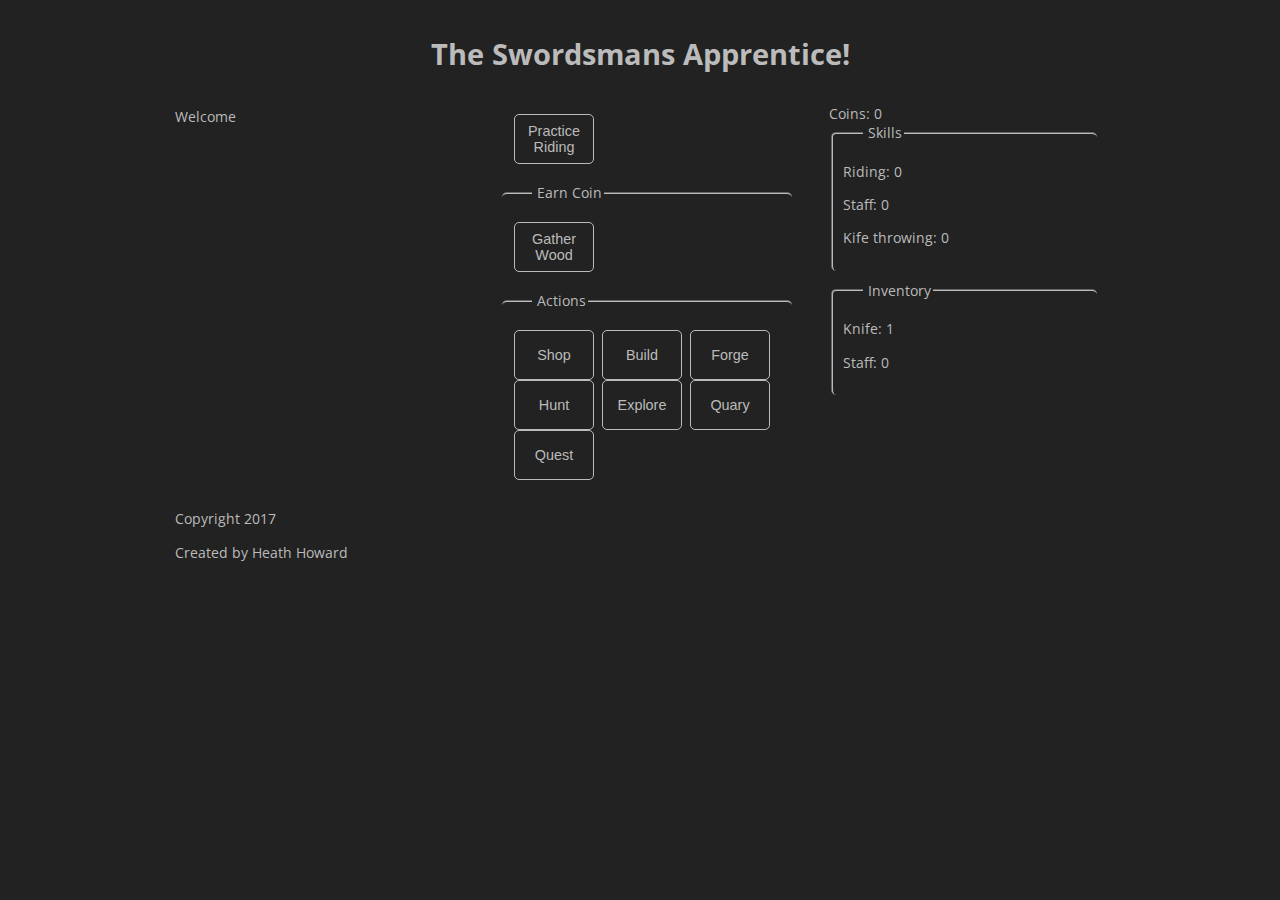
==== index.html @ 6ad1d238 "Refactored practice and earning coin code to be more reusable" ====
<html>
<head>
<style>
</style>

<link rel="stylesheet" href="styles.css">
</head>
<body>
  <div id="pagewrap">

  	<header>
  		<h1>The Swordsmans Apprentice!</h1>
  	</header>

  	<section id="content">
      <div id="messages">
      <div class="message">Welcome</div>
    </div>
  	</section>

  	<section id="middle">
    <fieldset class="middle-set top-set">
    		<button id="practiceRiding" class="practiceButton" onclick="earnCoin('ridingSkills','practiceRiding')">Practice Riding</button>
        <button id="practiceStaff" class="practiceButton hidden" onclick="earnCoin('staffSkills','practiceStaff')">Practice with Staff</button>
    </fieldset>

    <fieldset class="middle-set">
      <legend>Earn Coin</legend>
        <button id="gatherWood" class="earnCoin" onclick="earnCoin('gatherWood')">Gather Wood
        </button>
        <button id="runDelivery" class="earnCoin hidden" onclick="earnCoin('runDelivery')">Run Deliveries</button>
    </fieldset>

    <fieldset class="middle-set">
      <legend>Actions</legend>
        <button id="shop" class="actions" onclick="shop()">Shop</button>
        <button>Build</button>
        <button>Forge</button>
        <button>Hunt</button>
        <button>Explore</button>
        <button>Quary</button>
        <button>Quest</button>
    </fieldset>
  	</section>

  	<aside id="sidebar">
      <div>Coins: <span id="coins">0</span>
    </div>
<fieldset>
  <legend>Skills</legend>
  <p>Riding: <span id="ridingSkillsLevel">0</span></p>
  <p>Staff: <span id="staffSkillsLevel">0</span></p>
  <p>Kife throwing: 0</p>
</fieldset>
<fieldset>
  <legend>Inventory</legend>
  <p>Knife: 1</p>
  <p>Staff: 0</p>
</fieldset>
  	</aside>

  	<footer>
  		<p>Copyright 2017</p>
  		<p>Created by Heath Howard</p>
  	</footer>

  </div>


  <script src="index.js" defer></script>

</body>
</html>
---- styles.css ----
@import url(https://fonts.googleapis.com/css?family=Open+Sans);

body {
  font-family: 'Open Sans', sans-serif;
  color: #BBB;
  font-size: .9em;
  background-color: #222;
}

/* STRUCTURE */

#pagewrap {
	padding: 5px;
	width: 960px;
	margin: 10px auto;
}
header {
	height: 50px;
	padding: 0px 15px;
  padding-bottom: 10px;
  text-align: center;

}
#content {
	width: 290px;
	float: left;
	padding: 5px 15px;
}

#middle {
	width: 294px; /* Account for margins + border values */
	float: left;
	padding: 5px 15px;
	margin: 0px 5px 5px 5px;
}

#sidebar {
	width: 270px;
	padding: 5px 15px;
	float: left;
}
footer {
	clear: both;
	padding: 0 15px;
}

/************************************************************************************
MEDIA QUERIES
*************************************************************************************/
/* for 980px or less */
@media screen and (max-width: 980px) {

	#pagewrap {
		width: 94%;
	}
	#content {
		width: 41%;
		padding: 1% 4%;
	}
	#middle {
		width: 41%;
		padding: 30px 4% 1% 4%;
		margin: 0px 0px 5px 5px;
		float: right;
	}

	#sidebar {
		clear: both;
		padding: 1% 4%;
		width: auto;
		float: none;
	}

	header, footer {
		padding: 1% 4%;
	}
}

/* for 700px or less */
@media screen and (max-width: 600px) {

	#content {
		width: auto;
		float: none;
	}

	#middle {
		width: auto;
		float: none;
		margin-left: 0px;
	}

	#sidebar {
		width: auto;
		float: none;
	}

}

/* for 480px or less */
@media screen and (max-width: 480px) {

	header {
		height: auto;
	}
	h1 {
		font-size: 1em;
	}
	#sidebar {
		display: none;
	}

}


#content {
	//background: #f8f8f8;
}
#sidebar {
	//background: #f0efef;
}
header, #content, #middle, #sidebar {
	margin-bottom: 5px;
}

#pagewrap, header, #content, #middle, #sidebar, footer {
//	border: solid 1px #ccc;
}

button, .button{
  border-radius: 5px;
  padding: 2px;
  margin: 0px 2px;
  width:80px;
  height:50px;
  background-color: inherit;
  border-style: solid;
  border-width: 1px;
  border-color: #BBB;
  color:#BBB;
  font-size: 1em;
  /*float:left;*/
}

button:hover {
  background: #333;
  color: #AAA;
  outline: 0px;
}

button:focus {outline:0;}
button:disabled {
  background-color: #333;
  color: #AAA;
}

div.button div.coolDown {
  position: absolute;
  top: 0px;
  left: 0px;
  height: 100%;
  width: 50%;
  z-index: -1;
  background-color: #444;
  overflow:hidden;
}

fieldset{
  border-radius: 5px;
  padding-left: 10px;
  margin-bottom: 10px;
  background-color: inherit;
  border-style: solid 1px;
  border-color: #BBB;
  color:#BBB;
  border-bottom: 0px;
  border-right: 0px;
}

legend {
  padding-left: 5px;
  margin-left: 20px
}

.middle-set {
  border-left: 0px;
  margin-top: 10px;
  padding-top: 20px;
}

.top-set {
  border-top: 0px;
  padding-top: 0px;
}

.message {
  padding: 3px 0px;
}

.hidden {
  visibility: hidden;
}
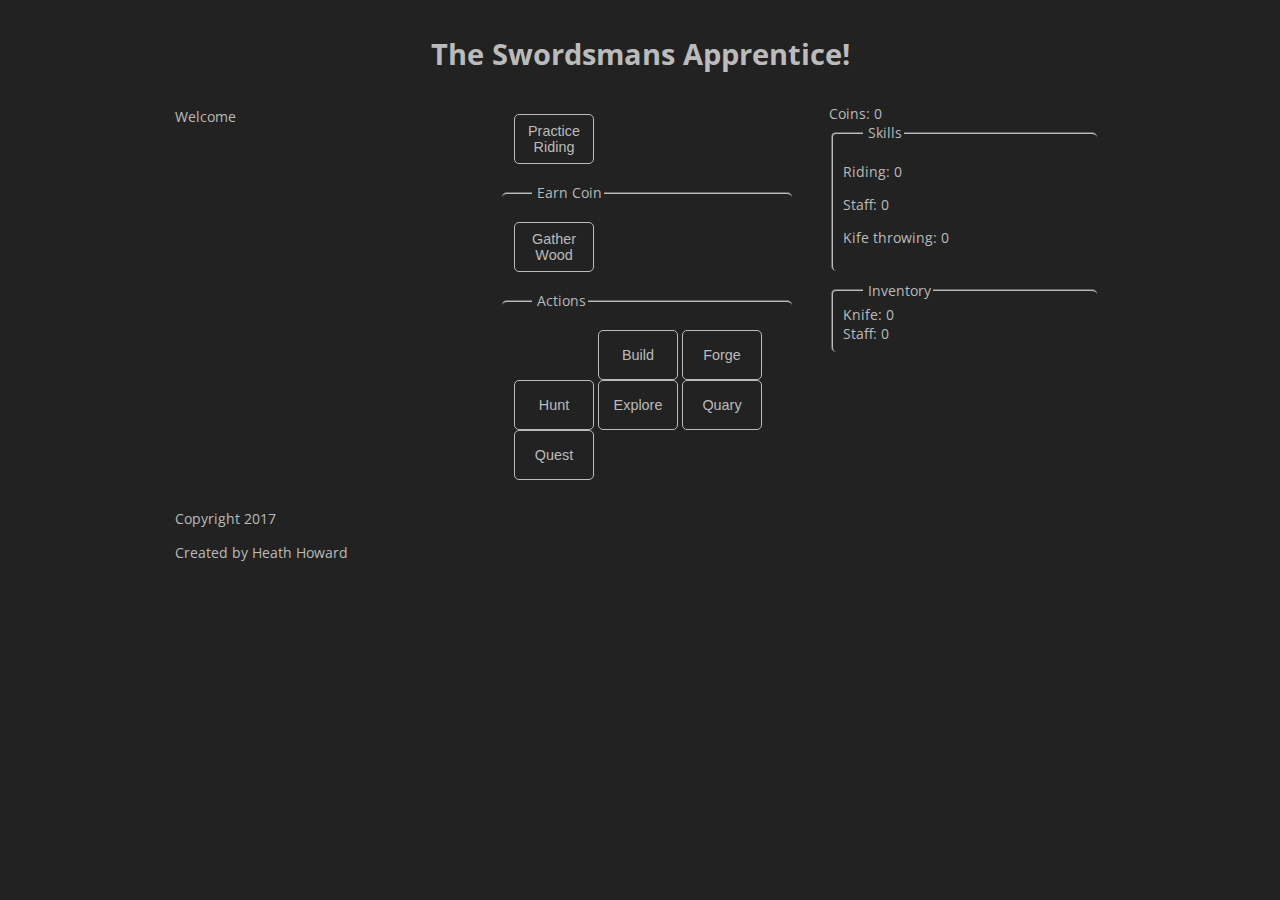
==== commit 521f7bda: "Added shop, with popup module, and purchase items." ====
--- a/index.html
+++ b/index.html
@@ -33,7 +33,7 @@
 
     <fieldset class="middle-set">
       <legend>Actions</legend>
-        <button id="shop" class="actions" onclick="shop()">Shop</button>
+        <a href="#openShop"><button id="shop" class="actions hidden" a >Shop</button></a>
         <button>Build</button>
         <button>Forge</button>
         <button>Hunt</button>
@@ -54,8 +54,8 @@
 </fieldset>
 <fieldset>
   <legend>Inventory</legend>
-  <p>Knife: 1</p>
-  <p>Staff: 0</p>
+  <div id="knife" class="inventory">Knife: <span id="knifeCount">0</span></div>
+  <div id="staff" class="inventory">Staff: <span id="knifeCount">0</span></div>
 </fieldset>
   	</aside>
 
@@ -66,6 +66,21 @@
 
   </div>
 
+  <div id="openShop" class="modalDialog">
+	<div>
+		<a href="#close" title="Close" class="close">X</a>
+		<h2>Welcome to my shop!</h2>
+		<p>What would you like to purchase</p>
+    <fieldset>
+      <legend>Tools</legend>
+        <button id="axe" class="shop" onclick="purchase('axe')">Wood Axe</button>
+</fieldset>
+<fieldset>
+  <legend>Weopons</legend>
+  <button id="staff" class="shop" onclick="purchase('staff')">Wood Staff</button>
+	</div>
+</div>
+
 
   <script src="index.js" defer></script>
 
--- a/styles.css
+++ b/styles.css
@@ -139,7 +139,7 @@
   border-color: #BBB;
   color:#BBB;
   font-size: 1em;
-  /*float:left;*/
+  float:left;
 }
 
 button:hover {
@@ -154,7 +154,7 @@
   color: #AAA;
 }
 
-div.button div.coolDown {
+/*div.button div.coolDown {
   position: absolute;
   top: 0px;
   left: 0px;
@@ -163,7 +163,7 @@
   z-index: -1;
   background-color: #444;
   overflow:hidden;
-}
+}*/
 
 fieldset{
   border-radius: 5px;
@@ -200,3 +200,62 @@
 .hidden {
   visibility: hidden;
 }
+
+
+/*
+CSS3 popup found here
+https://www.webdesignerdepot.com/2012/10/creating-a-modal-window-with-html5-and-css3/
+*/
+.modalDialog {
+	position: fixed;
+	font-family: Arial, Helvetica, sans-serif;
+	top: 0;
+	right: 0;
+	bottom: 0;
+	left: 0;
+	background: rgba(0,0,0,0.8);
+	z-index: 99999;
+	opacity:0;
+	-webkit-transition: opacity 400ms ease-in;
+	-moz-transition: opacity 400ms ease-in;
+	transition: opacity 400ms ease-in;
+	pointer-events: none;
+}
+.modalDialog:target {
+	opacity:1;
+	pointer-events: auto;
+}
+
+.modalDialog > div {
+	width: 400px;
+	position: relative;
+	margin: 10% auto;
+	padding: 5px 20px 13px 20px;
+	border-radius: 10px;
+	background: #fff;
+  color: #222;
+	/*background: -moz-linear-gradient(#fff, #999);
+	background: -webkit-linear-gradient(#fff, #999);*/
+	background: -o-linear-gradient(#fff, #999);
+}
+
+.close {
+	background: #606061;
+	color: #FFFFFF;
+	line-height: 25px;
+	position: absolute;
+	right: -12px;
+	text-align: center;
+	top: -10px;
+	width: 24px;
+	text-decoration: none;
+	font-weight: bold;
+	-webkit-border-radius: 12px;
+	-moz-border-radius: 12px;
+	border-radius: 12px;
+	-moz-box-shadow: 1px 1px 3px #000;
+	-webkit-box-shadow: 1px 1px 3px #000;
+	box-shadow: 1px 1px 3px #000;
+}
+
+.close:hover { background: #00d9ff; }
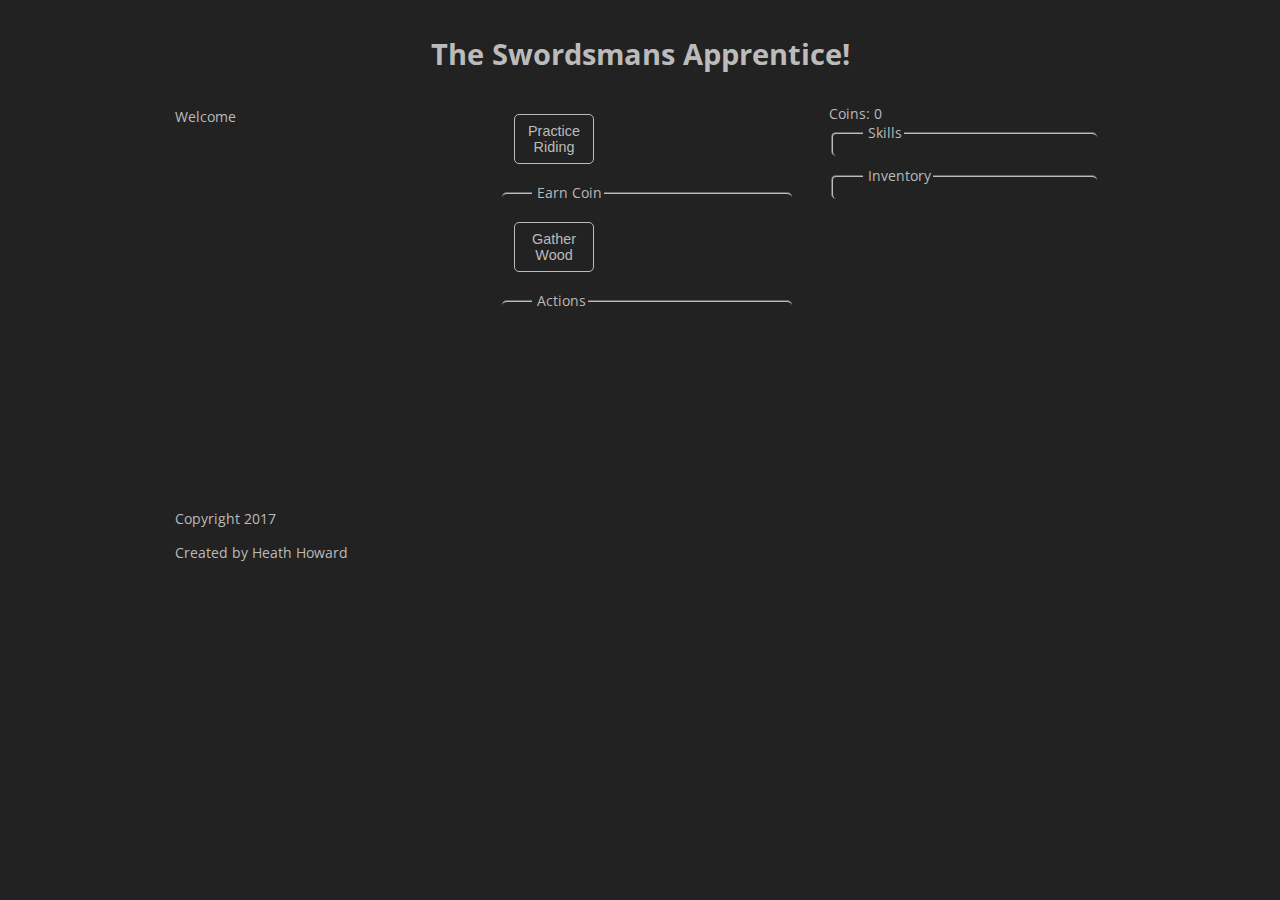
==== commit 868da15c: "Updating handling skills better and beutified code" ====
--- a/index.html
+++ b/index.html
@@ -34,12 +34,12 @@
     <fieldset class="middle-set">
       <legend>Actions</legend>
         <a href="#openShop"><button id="shop" class="actions hidden" a >Shop</button></a>
-        <button>Build</button>
-        <button>Forge</button>
-        <button>Hunt</button>
-        <button>Explore</button>
-        <button>Quary</button>
-        <button>Quest</button>
+        <button class="actions hidden">Build</button>
+        <button class="actions hidden">Forge</button>
+        <button class="actions hidden">Hunt</button>
+        <button class="actions hidden">Explore</button>
+        <button class="actions hidden">Quary</button>
+        <button class="actions hidden">Quest</button>
     </fieldset>
   	</section>
 
@@ -48,14 +48,18 @@
     </div>
 <fieldset>
   <legend>Skills</legend>
-  <p>Riding: <span id="ridingSkillsLevel">0</span></p>
-  <p>Staff: <span id="staffSkillsLevel">0</span></p>
-  <p>Kife throwing: 0</p>
+  <div id="skillLevels">
+    <!-- <p>Riding: <span id="ridingSkillsLevel">0</span></p>
+    <p>Staff: <span id="staffSkillsLevel">0</span></p>
+    <p>Kife throwing: 0</p> -->
+  </div>
 </fieldset>
 <fieldset>
   <legend>Inventory</legend>
-  <div id="knife" class="inventory">Knife: <span id="knifeCount">0</span></div>
-  <div id="staff" class="inventory">Staff: <span id="knifeCount">0</span></div>
+  <div id="inventory">
+    <!-- <div id="knife" class="inventoryItem">Knife: <span id="knifeCount">0</span></div>
+    <div id="staff" class="inventoryItem">Staff: <span id="knifeCount">0</span></div> -->
+  </div>
 </fieldset>
   	</aside>
 
@@ -73,7 +77,7 @@
 		<p>What would you like to purchase</p>
     <fieldset>
       <legend>Tools</legend>
-        <button id="axe" class="shop" onclick="purchase('axe')">Wood Axe</button>
+        <button id="axe" class="shop" onclick="purchase('axe'),location.href='#close'">Wood Axe</button>
 </fieldset>
 <fieldset>
   <legend>Weopons</legend>
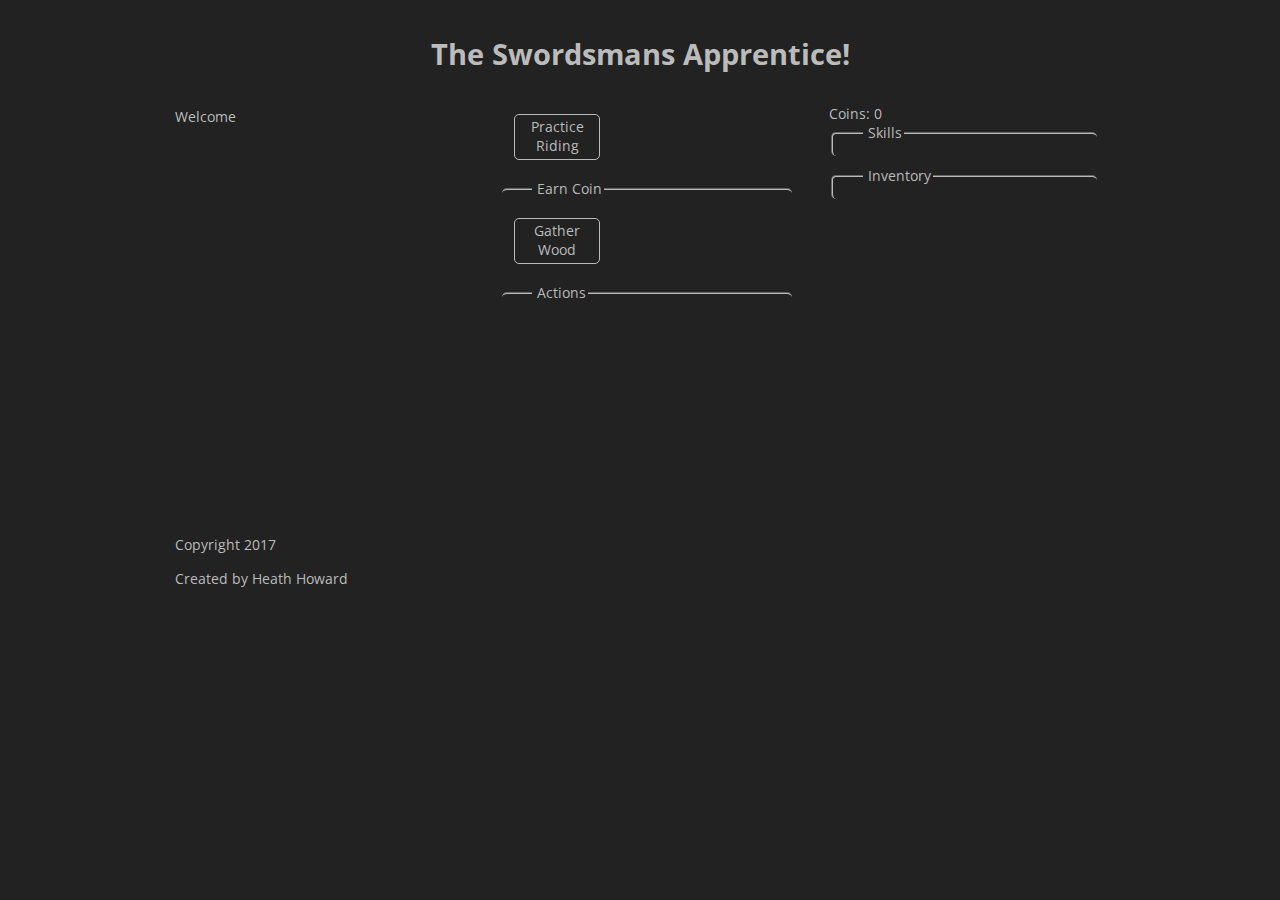
==== commit 15ab2053: "Implemented tooltip hints" ====
--- a/index.html
+++ b/index.html
@@ -20,26 +20,26 @@
 
   	<section id="middle">
     <fieldset class="middle-set top-set">
-    		<button id="practiceRiding" class="practiceButton" onclick="earnCoin('ridingSkills','practiceRiding')">Practice Riding</button>
-        <button id="practiceStaff" class="practiceButton hidden" onclick="earnCoin('staffSkills','practiceStaff')">Practice with Staff</button>
+    		<div id="practiceRiding" class="button practicediv" onclick="earnCoin('ridingSkills','practiceRiding')">Practice Riding</div>
+        <div id="practiceStaff" class="button practicediv hidden" onclick="earnCoin('staffSkills','practiceStaff')">Practice with Staff</div>
     </fieldset>
 
     <fieldset class="middle-set">
       <legend>Earn Coin</legend>
-        <button id="gatherWood" class="earnCoin" onclick="earnCoin('gatherWood')">Gather Wood
-        </button>
-        <button id="runDelivery" class="earnCoin hidden" onclick="earnCoin('runDelivery')">Run Deliveries</button>
+        <div id="gatherWood" class="button earnCoin tooltip" onclick="earnCoin('gatherWood')">Gather Wood<span id='gatheringWoodPay' class="tooltiptext">+1 coin</span>
+        </div>
+        <div id="runDelivery" class="button earnCoin tooltip hidden" onclick="earnCoin('runDelivery')">Run Deliveries<span id='deliveryPay' class="tooltiptext">+2 coin</span></div>
     </fieldset>
 
     <fieldset class="middle-set">
       <legend>Actions</legend>
-        <a href="#openShop"><button id="shop" class="actions hidden" a >Shop</button></a>
-        <button class="actions hidden">Build</button>
-        <button class="actions hidden">Forge</button>
-        <button class="actions hidden">Hunt</button>
-        <button class="actions hidden">Explore</button>
-        <button class="actions hidden">Quary</button>
-        <button class="actions hidden">Quest</button>
+        <a href="#openShop"><div id="shop" class="button actions hidden" onclick="sendShopMessage('What would you like to purchase?')" >Shop</div></a>
+        <div class="button actions hidden">Build</div>
+        <div class="button actions hidden">Forge</div>
+        <div class="button actions hidden">Hunt</div>
+        <div class="button actions hidden">Explore</div>
+        <div class="button actions hidden">Quary</div>
+        <div class="button actions hidden">Quest</div>
     </fieldset>
   	</section>
 
@@ -74,14 +74,14 @@
 	<div>
 		<a href="#close" title="Close" class="close">X</a>
 		<h2>Welcome to my shop!</h2>
-		<p>What would you like to purchase</p>
+		<p id="shopMsg">What would you like to purchase</p>
     <fieldset>
       <legend>Tools</legend>
-        <button id="axe" class="shop" onclick="purchase('axe'),location.href='#close'">Wood Axe</button>
+        <div id="axe" class="button shop" onclick="purchase('axe')">Wood Axe</div>
 </fieldset>
 <fieldset>
   <legend>Weopons</legend>
-  <button id="staff" class="shop" onclick="purchase('staff')">Wood Staff</button>
+  <div id="staff" class="button shop" onclick="purchase('staff')">Wood Staff</div>
 	</div>
 </div>
 
--- a/styles.css
+++ b/styles.css
@@ -132,7 +132,7 @@
   padding: 2px;
   margin: 0px 2px;
   width:80px;
-  height:50px;
+  min-height: 40px;
   background-color: inherit;
   border-style: solid;
   border-width: 1px;
@@ -140,16 +140,17 @@
   color:#BBB;
   font-size: 1em;
   float:left;
-}
-
-button:hover {
+  text-align: center;
+}
+
+button:hover, .button:hover {
   background: #333;
   color: #AAA;
   outline: 0px;
 }
 
-button:focus {outline:0;}
-button:disabled {
+button:focus, .button:focus {outline:0;}
+button:disabled, .button:disabled {
   background-color: #333;
   color: #AAA;
 }
@@ -259,3 +260,44 @@
 }
 
 .close:hover { background: #00d9ff; }
+
+/* https://www.w3schools.com/css/css_tooltip.asp */
+/* Tooltip container */
+.tooltip {
+    position: relative;
+    display: inline-block;
+}
+
+/* Tooltip text */
+.tooltip .tooltiptext {
+  visibility: hidden;
+  width: 60px;
+  background-color: #666;
+  color: #fff;
+  text-align: center;
+  border-radius: 6px;
+  padding: 5px 0;
+
+  /* Position the tooltip */
+  position: absolute;
+  z-index: 1;
+  top: 100%;
+  left: 50%;
+  margin-left: -30px;
+}
+/*Create arrow, like it's a content bubble*/
+.tooltip .tooltiptext::after {
+    content: " ";
+    position: absolute;
+    bottom: 100%;  /* At the top of the tooltip */
+    left: 50%;
+    margin-left: -5px;
+    border-width: 5px;
+    border-style: solid;
+    border-color: transparent transparent #666 transparent;
+}
+
+/* Show the tooltip text when you mouse over the tooltip container */
+.tooltip:hover .tooltiptext {
+    visibility: visible;
+}
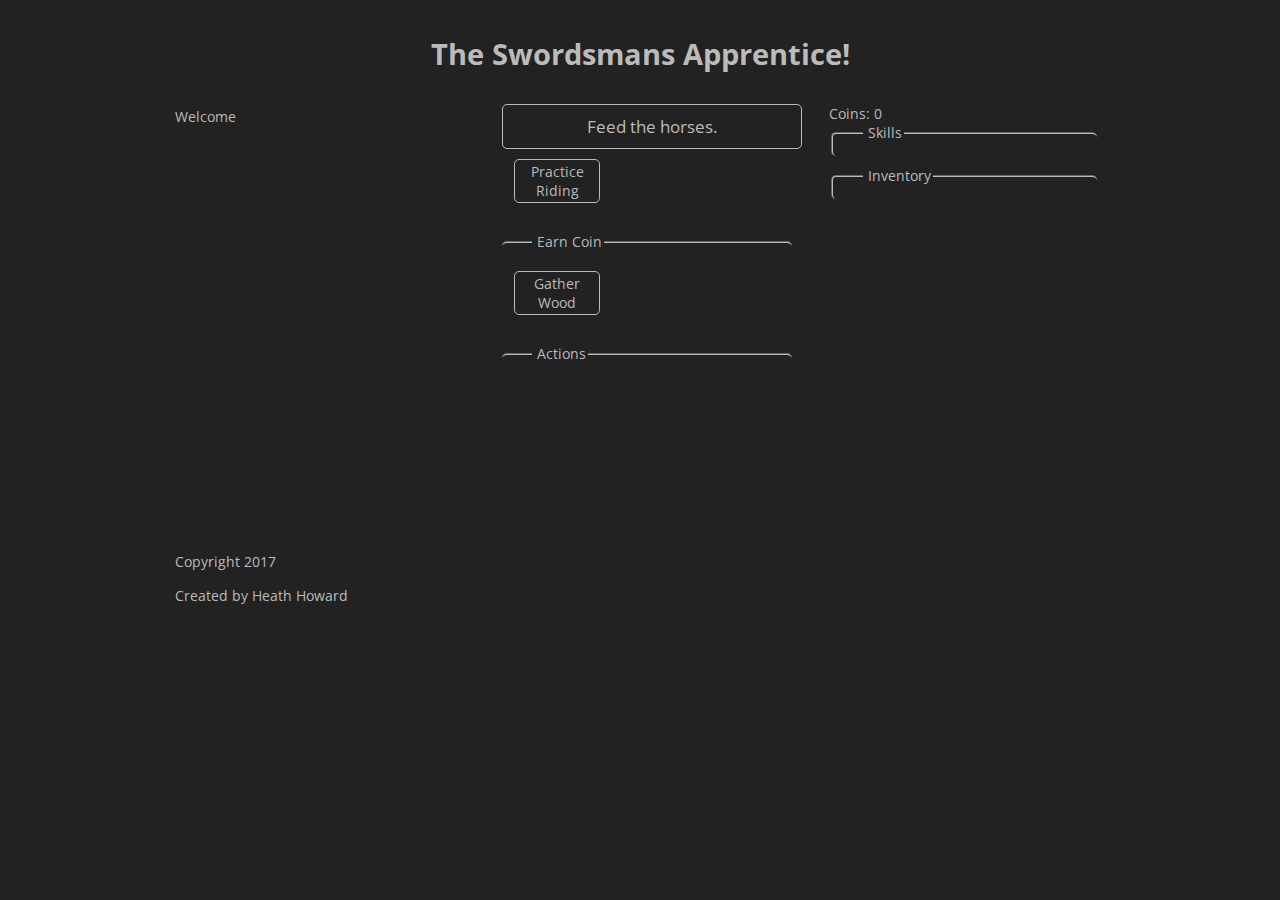
==== commit 5124c8ee: "Implemented basic Task button, Still WIP. Created first method." ====
--- a/index.html
+++ b/index.html
@@ -1,5 +1,6 @@
 <html>
 <head>
+  <title>The Swordsman's Apprentice</title>
 <style>
 </style>
 
@@ -19,21 +20,27 @@
   	</section>
 
   	<section id="middle">
+      <div id='mainTask'>
+        <div id='taskButton' class="button mainButtons" onclick="performDuties('1')">
+          <!-- Perform Apprentice Duties -->
+          Feed the horses.
+        </div>
+      </div>
     <fieldset class="middle-set top-set">
-    		<div id="practiceRiding" class="button practicediv" onclick="earnCoin('ridingSkills','practiceRiding')">Practice Riding</div>
-        <div id="practiceStaff" class="button practicediv hidden" onclick="earnCoin('staffSkills','practiceStaff')">Practice with Staff</div>
+    		<div id="practiceRiding" class="button practiceButton" onclick="earnCoin('ridingSkills','practiceRiding')">Practice Riding</div>
+        <div id="practiceStaff" class="button practiceButton hidden" onclick="earnCoin('staffSkills','practiceStaff')">Practice with Staff</div>
     </fieldset>
 
     <fieldset class="middle-set">
       <legend>Earn Coin</legend>
-        <div id="gatherWood" class="button earnCoin tooltip" onclick="earnCoin('gatherWood')">Gather Wood<span id='gatheringWoodPay' class="tooltiptext">+1 coin</span>
+        <div id="gatherWood" class="button earnCoin tooltip" onclick="earnCoin('gatherWood')">Gather Wood<span id='gatheringWoodPay' class="tooltiptext"><span id='gatheringWoodPayAmount'>+1</span> coin</span>
         </div>
-        <div id="runDelivery" class="button earnCoin tooltip hidden" onclick="earnCoin('runDelivery')">Run Deliveries<span id='deliveryPay' class="tooltiptext">+2 coin</span></div>
+        <div id="runDelivery" class="button earnCoin tooltip hidden" onclick="earnCoin('runDelivery')">Run Deliveries<span id='deliveryPay' class="tooltiptext"><span id='runDeliveryPayAmount'>+2</span> coin</span></div>
     </fieldset>
 
     <fieldset class="middle-set">
       <legend>Actions</legend>
-        <a href="#openShop"><div id="shop" class="button actions hidden" onclick="sendShopMessage('What would you like to purchase?')" >Shop</div></a>
+        <a href="#openShop"><div id="shop" class="button actions hidden" onclick="buildShop()" >Shop</div></a>
         <div class="button actions hidden">Build</div>
         <div class="button actions hidden">Forge</div>
         <div class="button actions hidden">Hunt</div>
@@ -71,19 +78,24 @@
   </div>
 
   <div id="openShop" class="modalDialog">
-	<div>
-		<a href="#close" title="Close" class="close">X</a>
-		<h2>Welcome to my shop!</h2>
-		<p id="shopMsg">What would you like to purchase</p>
+    <div>
+  	<a href="#close" title="Close" class="close">X</a>
+  	<h2>Welcome to my shop!</h2>
+  	<p id="shopMsg">What would you like to purchase</p>
     <fieldset>
       <legend>Tools</legend>
-        <div id="axe" class="button shop" onclick="purchase('axe')">Wood Axe</div>
-</fieldset>
-<fieldset>
-  <legend>Weopons</legend>
-  <div id="staff" class="button shop" onclick="purchase('staff')">Wood Staff</div>
-	</div>
-</div>
+      <div id="shopTools">
+        <div id="axe" class="button shop" onclick="purchase('axe')">Wooden Axe</div>
+        <div id="cart" class="button shop" onclick="purchase('cart')">Wooden Cart</div>
+      </div>
+  </fieldset>
+  <fieldset>
+    <legend>Weopons</legend>
+    <div id="shopWeapons">
+      <div id="staff" class="button shop" onclick="purchase('staff')">Wood Staff</div>
+  	</div>
+  </div>
+  </div>
 
 
   <script src="index.js" defer></script>
--- a/styles.css
+++ b/styles.css
@@ -127,12 +127,18 @@
 //	border: solid 1px #ccc;
 }
 
+#taskButton {
+  width: 100%;
+  padding: 10px 2px;
+  font-size: 1.2em;
+}
+
 button, .button{
   border-radius: 5px;
   padding: 2px;
-  margin: 0px 2px;
+  margin: 0px 2px 10px 2px;
   width:80px;
-  min-height: 40px;
+  /*min-height: 40px;*/
   background-color: inherit;
   border-style: solid;
   border-width: 1px;
@@ -147,12 +153,15 @@
   background: #333;
   color: #AAA;
   outline: 0px;
+  cursor: default;
 }
 
 button:focus, .button:focus {outline:0;}
-button:disabled, .button:disabled {
+button:disabled, .button.disabled {
   background-color: #333;
   color: #AAA;
+  opacity: 0.65;
+ cursor: not-allowed;
 }
 
 /*div.button div.coolDown {
